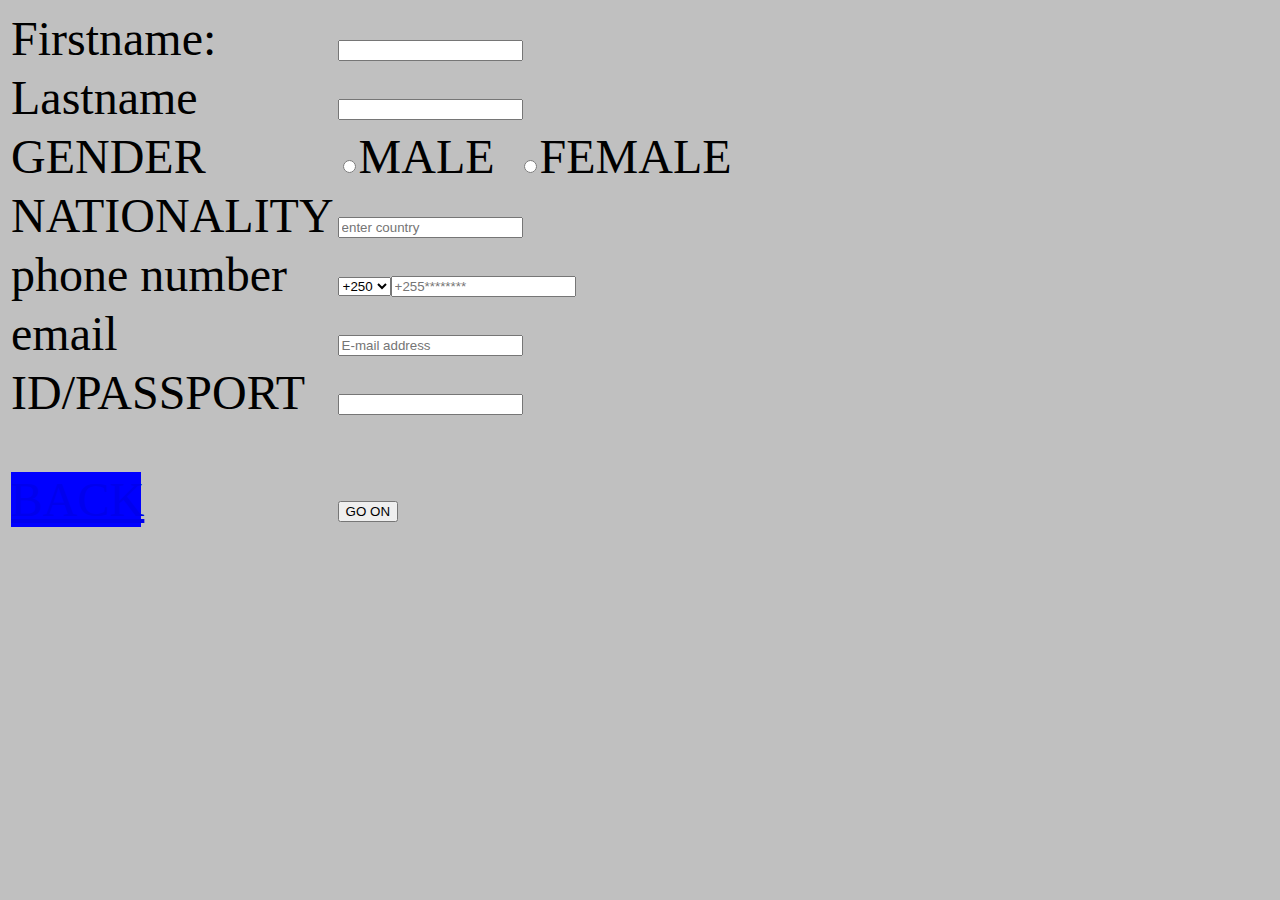
==== form.html @ dcc61e41 "with css" ====
<!DOCTYPE html>
<html>
<head>
	<meta charset="utf-8">
	<title></title>
	<style>
		.lin{
			border-width: 20px;
			border-color: whitesmoke;
		}
	</style>
</head>
<body   style="background-color: silver; font-size: 300%;">
<form>
   <table>
     <tr><td>Firstname:</td><td><input type="text" name="text2"></td></tr>
     <tr><td>Lastname</td><td><input type="text" name="text3"></td></tr>
     <tr><td>GENDER</td><td><input type="radio" name="gd">MALE&nbsp;&nbsp;<input type="radio" name="gd">FEMALE</td></tr>
     <tr><td>NATIONALITY</td><td><input list="COUNTRIES" name="COUNTRIES" placeholder="enter country">
  <datalist id="COUNTRIES">
  <option value="Burundi">
  <option value="Uganda">
  <option value="tanzania">
  <option value="Rwanda">
  <option value="DRC">
</datalist></td></tr>
      <tr><td>phone number</td><td><select><option>+250</option><option>+156</option><option>+240</option><option>+342</option><option>+754</option></select><input type="number" placeholder="+255********"></td></tr>
     <tr><td>email</td><td><input type="mail" name="mame2" placeholder="E-mail address"></td></tr>
     <tr><td> ID/PASSPORT</td><td><input type="number" name="pass1"></td></tr>
     <tr><td><a href="index.html"><p style="background-color : blue;width: 130PX;">BACK</p></a></td><td><input type="submit" value="GO ON"></td></tr>
   </table>
 </form>
</body>
</html>
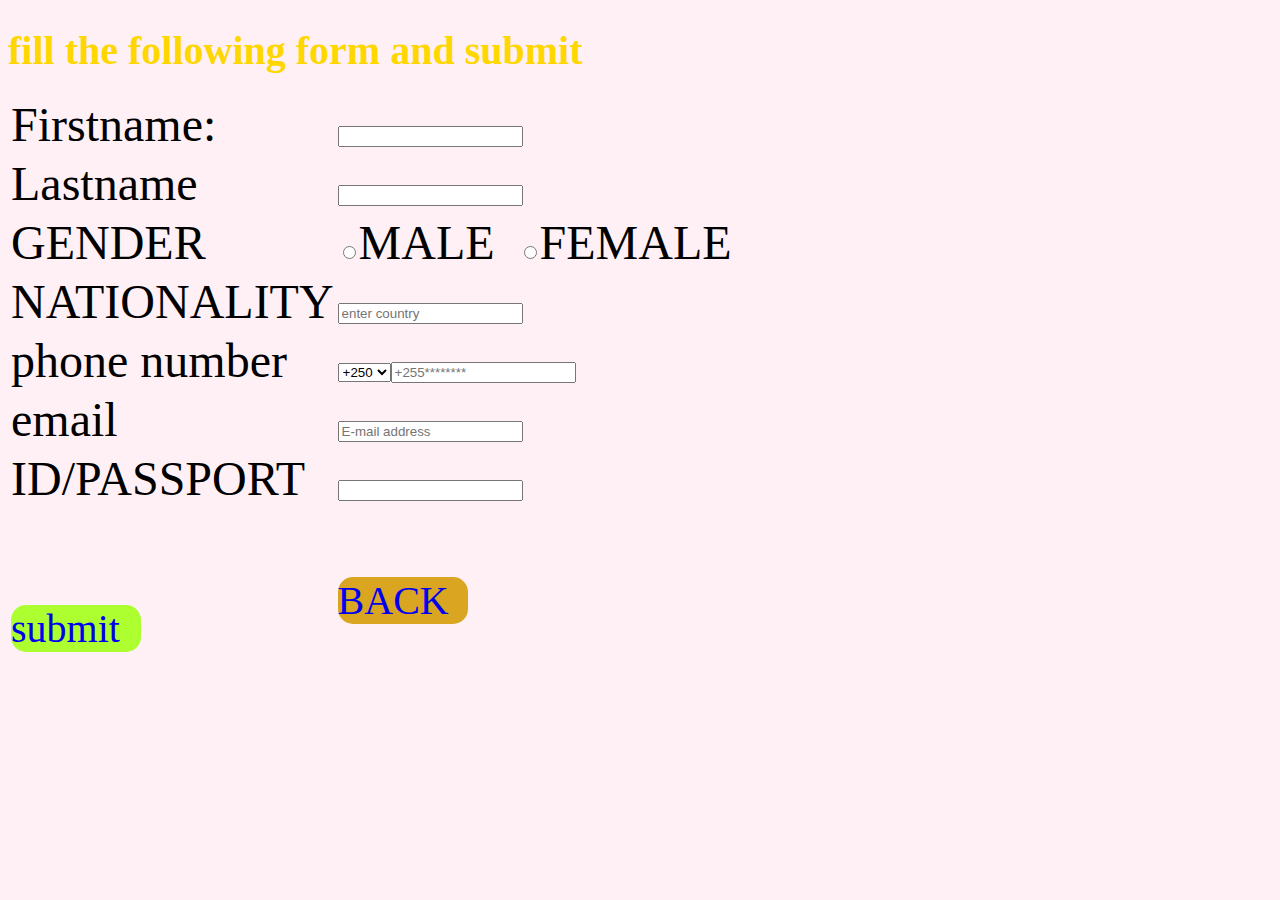
==== commit 704c9b4d: "update" ====
--- a/form.html
+++ b/form.html
@@ -1,16 +1,43 @@
 <!DOCTYPE html>
 <html>
 <head>
-	<meta charset="utf-8">
-	<title></title>
-	<style>
-		.lin{
-			border-width: 20px;
-			border-color: whitesmoke;
-		}
-	</style>
+    <meta charset="utf-8">
+    <title></title>
+    <style>
+        .lin{
+            border-width: 20px;
+            border-color: whitesmoke;
+        }
+
+        .clx{
+            font-size: 40px;
+            font-family: serif;
+            font-weight: bold;
+            margin-bottom: 20px;
+            color: gold;
+        }
+
+        .cly{
+            border-color: gold;
+            border-radius: 15px;
+            border: 5px;
+            text-decoration: none;
+            font-size:40px ;
+            margin-right: 5px;
+        }
+        .clz{
+            border-color: ;
+            border-radius: 15px;
+            border: 5px;
+            text-decoration: none;
+            font-size:40px ;
+            margin-right: 5px;
+
+        }
+    </style>
 </head>
-<body   style="background-color: silver; font-size: 300%;">
+<body   style="background-color:lavenderblush; font-size: 300%;">
+    <h1 class="clx"> fill the following form and submit</h1>
 <form>
    <table>
      <tr><td>Firstname:</td><td><input type="text" name="text2"></td></tr>
@@ -27,8 +54,8 @@
       <tr><td>phone number</td><td><select><option>+250</option><option>+156</option><option>+240</option><option>+342</option><option>+754</option></select><input type="number" placeholder="+255********"></td></tr>
      <tr><td>email</td><td><input type="mail" name="mame2" placeholder="E-mail address"></td></tr>
      <tr><td> ID/PASSPORT</td><td><input type="number" name="pass1"></td></tr>
-     <tr><td><a href="index.html"><p style="background-color : blue;width: 130PX;">BACK</p></a></td><td><input type="submit" value="GO ON"></td></tr>
-   </table>
+     <tr><td><a href="subm.html" style="text-decoration: none" class="clz"> <p style="background-color: greenyellow;width: 130PX;"class="clz" >submit</a></td><td><a href="index.html" style="text-decoration: none" ><p style="background-color:goldenrod;width: 130PX;" class="cly">BACK</p></a></td></tr>
+     </table>
  </form>
 </body>
 </html>